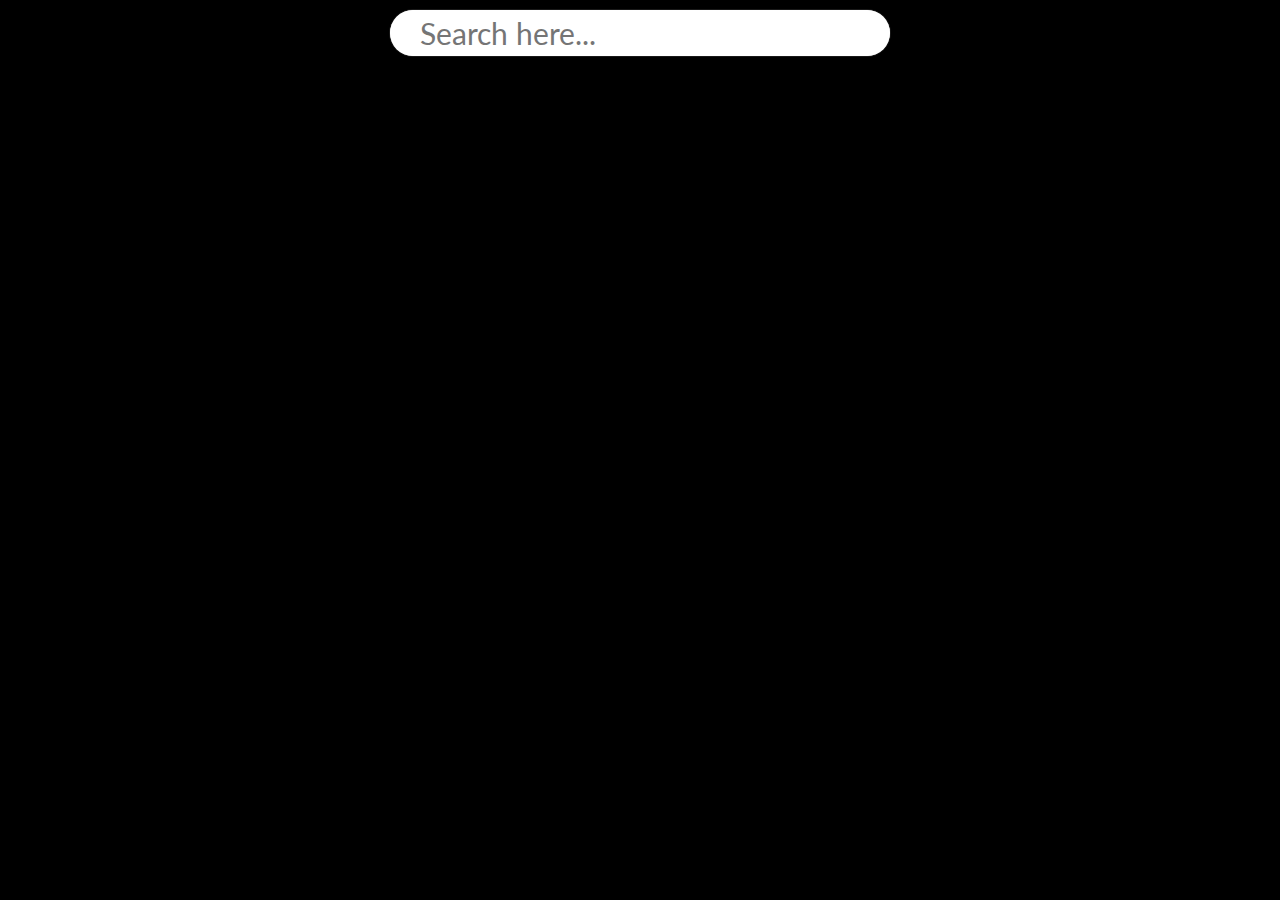
==== Movie-Search/index.html @ 300ef2b1 "first commit" ====
<!DOCTYPE html>
<html lang="en">
<head>
    <meta charset="UTF-8">
    <meta name="viewport" content="width=device-width, initial-scale=1.0">
    <title>Document</title>
    <link rel="stylesheet" href="style.css">
</head>
<body>
    <div class="main">
        <div class="row" style="justify-content: center;">
            <input type="search" id="search" autofocus autocomplete="off" placeholder="Search here..." />
        </div>
        <div class="row" id="movie-box">

        </div>
    </div>
    <script src="App.js"></script>
</body>
</html>
---- Movie-Search/style.css ----
@import url('https://fonts.googleapis.com/css2?family=Lato:ital,wght@0,300;1,300&display=swap');
* {
    padding: 0;
    margin: 0;
    font-family: 'Lato', sans-serif;
    box-sizing: border-box;
}

.main {
    width: 100%;
    min-height: 100vh;
    background-color: black;
}

.row {
    display: flex;
    flex-wrap: wrap;
    justify-content: space-between;
}

.box {
    padding: 10px;
    width: 25%;
    flex-basis: 25%;
    height: 400px;
    border-radius: 5px;
    overflow: hidden;
    border-radius: 5px;
    position: relative;
}

.box img {
    width: 100%;
    height: 100%;
    box-shadow: 0 4px 5px rgb(0 0 0 / 20%);
}

.box .overlay {
    width: 100%;
    max-height: 100%;
    min-height: auto;
    position: absolute;
    bottom: -100%;
    font-weight: bold;
    padding: 20px;
    border-radius: 10px 10px 0px 0px;
    left: 0;
    transition: 0.5s;
    background-color: white;
}

.box span {
    color: orange;
    display: inline-block;
    font-weight: bold;
    font-size: 25px;
}

.title {
    width: 100%;
    display: flex;
    justify-content: space-between;
}

.box:hover .overlay {
    bottom: 0%;
}

.overlay h2 {
    margin-bottom: 10px;
}

#search {
    width: 500px;
    padding: 5px 30px;
    background-color: rgba(52, 73, 94, 0.7);
    outline: none;
    border: none;
    box-shadow: 0px 0px 1px white;
    color: White;
    margin-top: 10px;
    font-size: 30px;
    border-radius: 25px;
    transition: 1s;
    margin-bottom: 15px;
}

#search:focus {
    background-color: white;
    color: black;
}
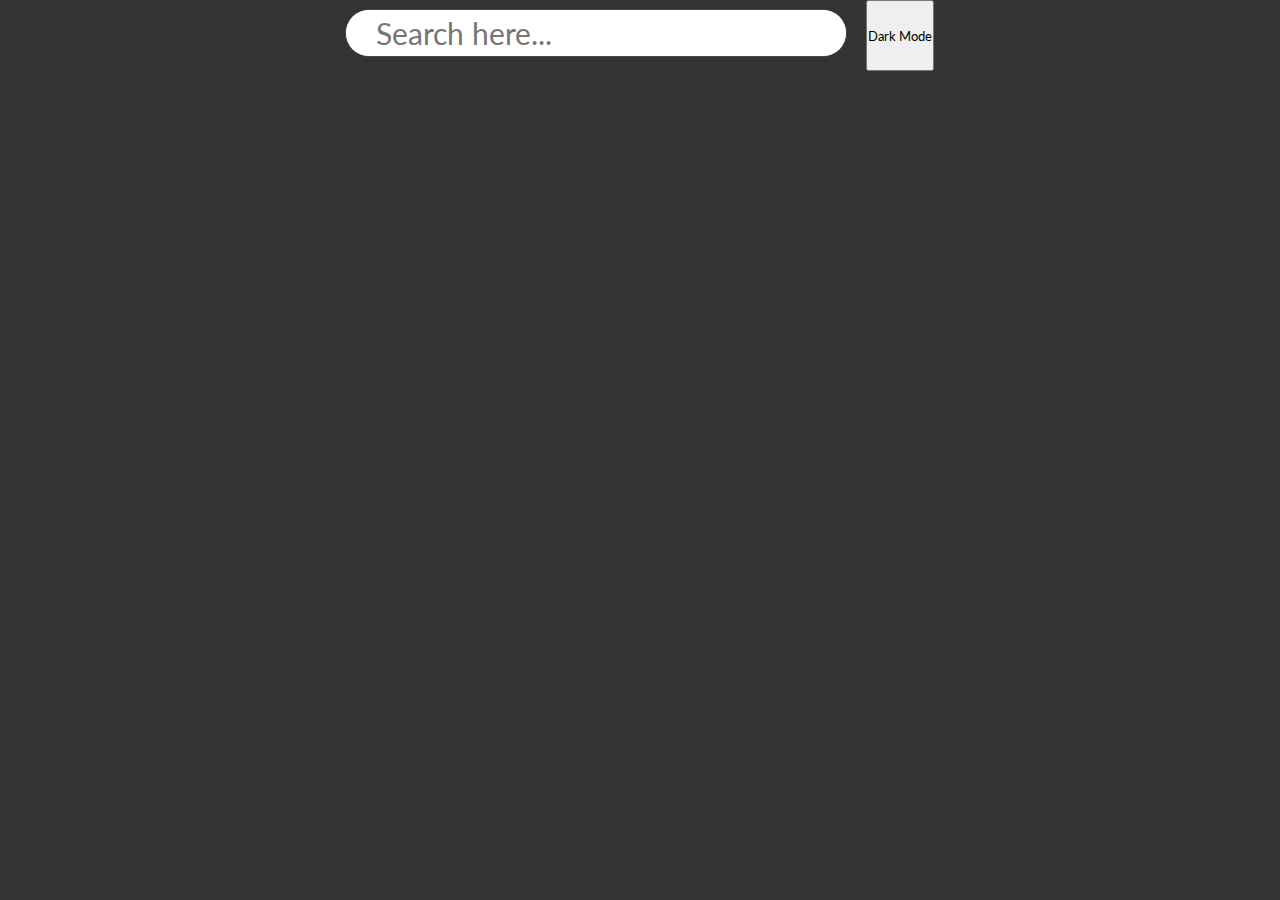
==== commit eabb64e0: "edited theme" ====
--- a/Movie-Search/index.html
+++ b/Movie-Search/index.html
@@ -10,6 +10,7 @@
     <div class="main">
         <div class="row" style="justify-content: center;">
             <input type="search" id="search" autofocus autocomplete="off" placeholder="Search here..." />
+            <input type="button" value="Dark Mode" id="theme-switch">
         </div>
         <div class="row" id="movie-box">
 
--- a/Movie-Search/style.css
+++ b/Movie-Search/style.css
@@ -6,10 +6,12 @@
     box-sizing: border-box;
 }
 
+body{
+    background-color: black;
+}
 .main {
     width: 100%;
     min-height: 100vh;
-    background-color: black;
 }
 
 .row {
@@ -85,6 +87,10 @@
     margin-bottom: 15px;
 }
 
+#theme-switch{
+    margin-left: 20px;
+}
+
 #search:focus {
     background-color: white;
     color: black;
